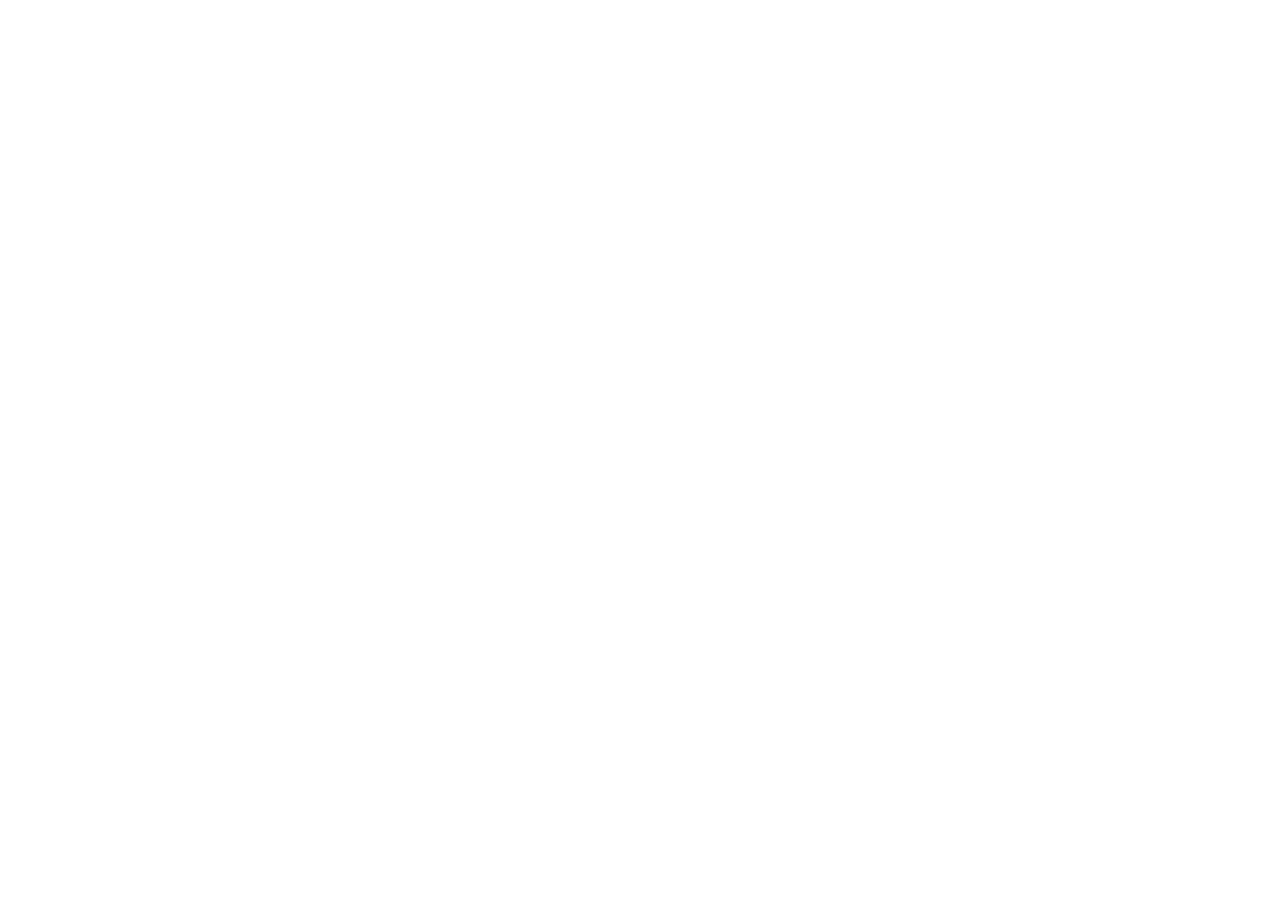
==== index.html @ 95eb8945 "first commit" ====
<!DOCTYPE html>
<html lang="it">
<head>
    <meta charset="UTF-8">
    <meta name="viewport" content="width=device-width, initial-scale=1.0">
    <title>Esercizio n3</title>
</head>
<body>
    
</body>
</html>
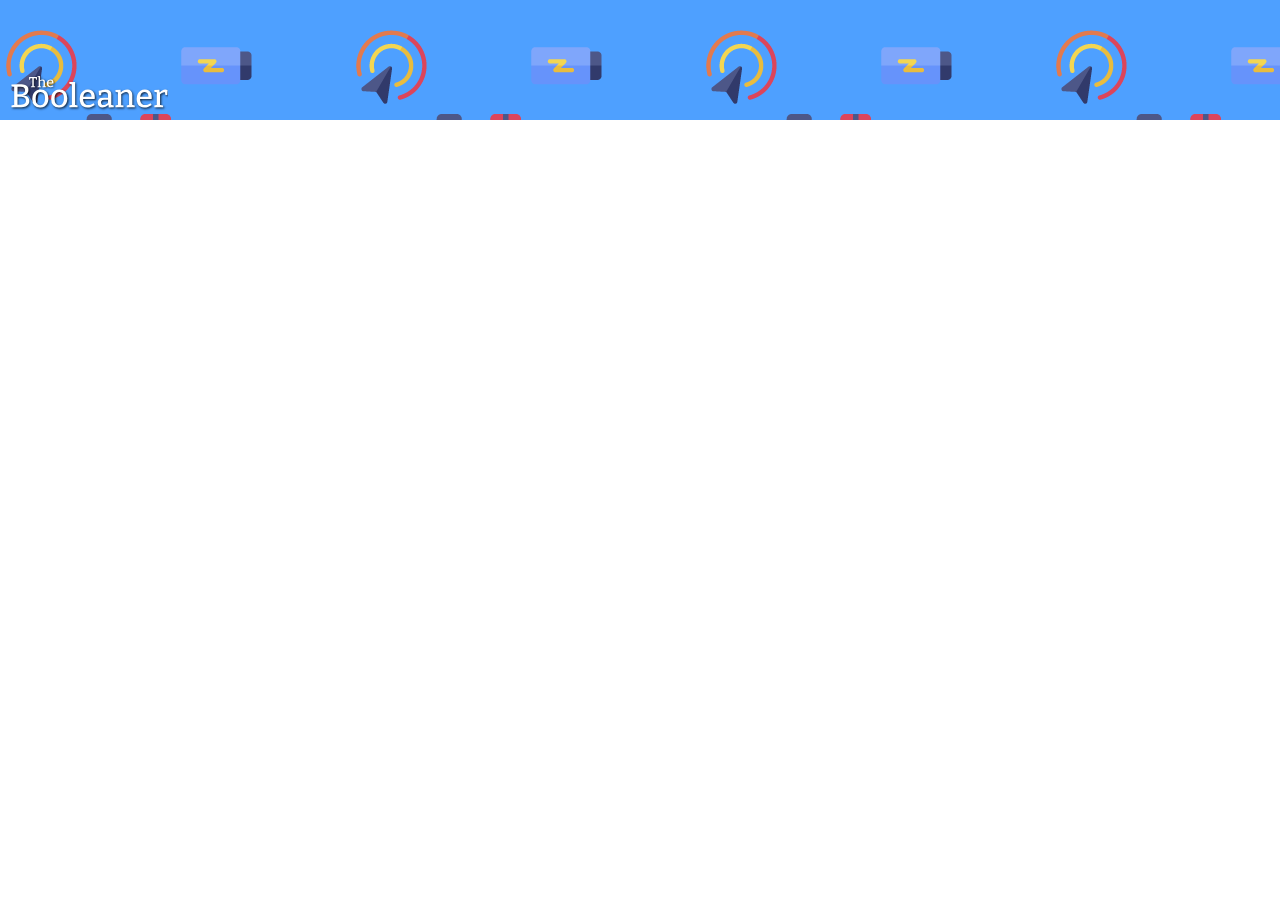
==== commit 404e1da9: "[UPD] Added Head of the page with background and logo" ====
--- a/index.html
+++ b/index.html
@@ -1,11 +1,24 @@
 <!DOCTYPE html>
 <html lang="it">
+
 <head>
     <meta charset="UTF-8">
     <meta name="viewport" content="width=device-width, initial-scale=1.0">
+    <link rel="stylesheet" href="./css/style.css">
     <title>Esercizio n3</title>
 </head>
+
 <body>
-    
+    <!-- HEAD DELLA PAGINA CON LOGO E SFONDO, DA FIXARE PATTERN-->
+    <div class="conteiner">
+        <header>
+            <div class="headerCont">
+                <div class="headerPattern">
+                    <img id="logo" src="./img/logo.svg" alt="Logo - TheBooleaner">
+                </div>
+            </div>
+        </header>
+    </div>
 </body>
+
 </html>--- a/css/style.css
+++ b/css/style.css
@@ -0,0 +1,25 @@
+*{
+    padding: 0;
+    margin: 0;
+    box-sizing: border-box;
+}
+
+.headerCont{
+    background-color: #4EA0FF;
+    height: 120px;
+}
+
+.headerPattern{
+    background-image: url(../img/pattern.png);
+    background-repeat: repeat;
+    height: 120px;
+    width: auto;
+    margin-top: 0;
+}
+
+#logo {
+    height: 60px;
+    width: auto;
+    margin-top: 65px;
+    padding: 10px;
+}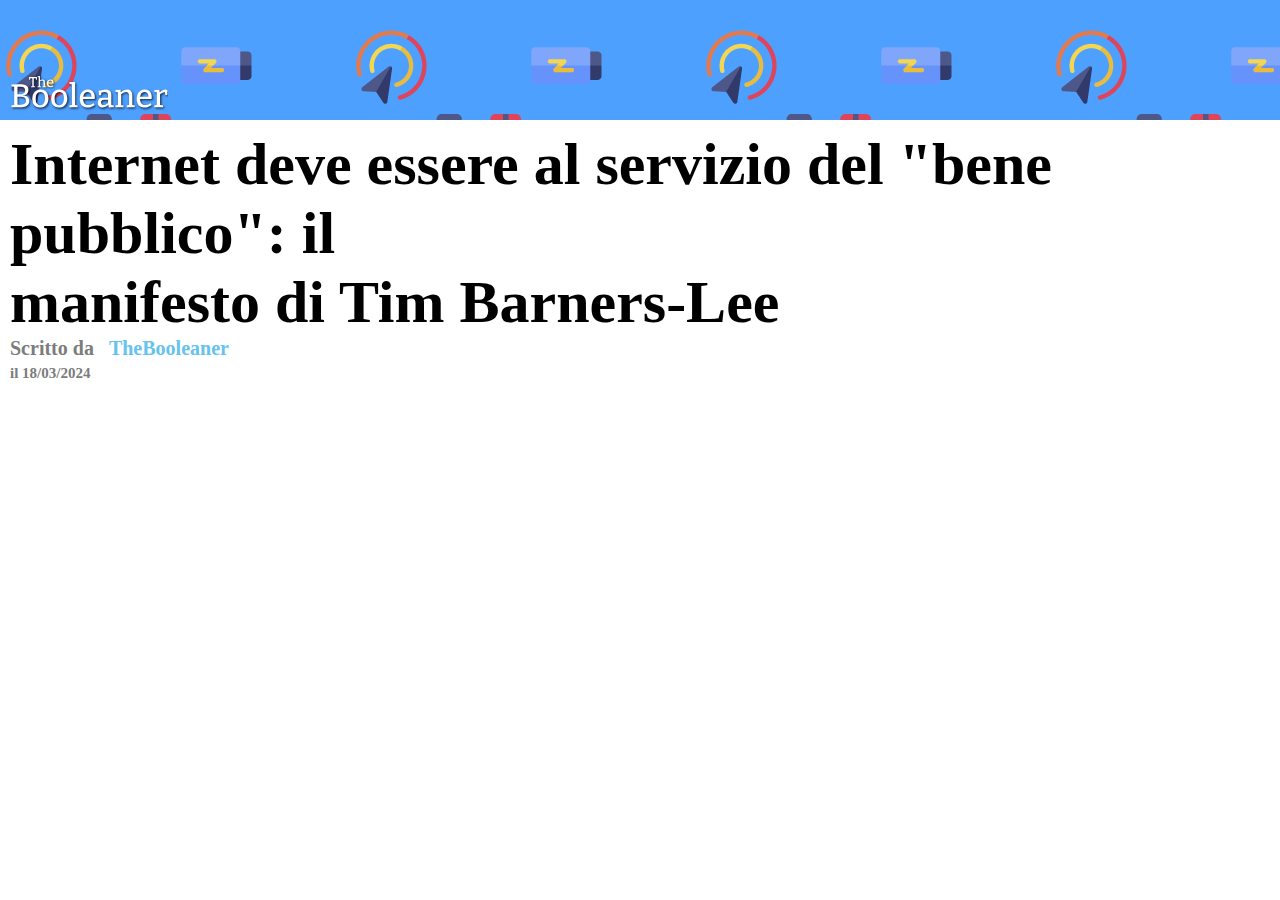
==== commit 8749a0bd: "[UPD] Added section with title, author and article date" ====
--- a/index.html
+++ b/index.html
@@ -18,6 +18,22 @@
                 </div>
             </div>
         </header>
+
+        <main> 
+            <!-- AGGIUNTA SEZIONE CON TITOLO AUTORE E DATA ARTICOLO-->
+            <section>
+                <div class="topInformation">
+                    <h1>Internet deve essere al servizio del "bene pubblico": il <br> manifesto di Tim Barners-Lee</h1>
+                    <div class="botInformaion">
+                        <span class="info">
+                            Scritto da
+                            <span class="author">TheBooleaner <br> </span>
+                            <span class="date"> il 18/03/2024</span>
+                        </span>
+                    </div>
+                </div>
+            </section>
+        </main>
     </div>
 </body>
 
--- a/css/style.css
+++ b/css/style.css
@@ -22,4 +22,30 @@
     width: auto;
     margin-top: 65px;
     padding: 10px;
+}
+.topInformation h1{
+    font-size: 60px;
+    margin-top: 10px;
+    margin-left: 10px;
+}
+
+.info{
+    color: #7C7C7C;
+    font-weight: bold;
+    font-size: 20px;
+    margin-left: 10px;
+}
+
+.author{
+    color: #66C3ED;
+    font-weight: bold;
+    font-size: 20px;
+    margin-left: 10px;
+}
+
+.date{
+    color: #7C7C7C;
+    font-weight: bold;
+    font-size: 15px;
+    margin-left: 10px;
 }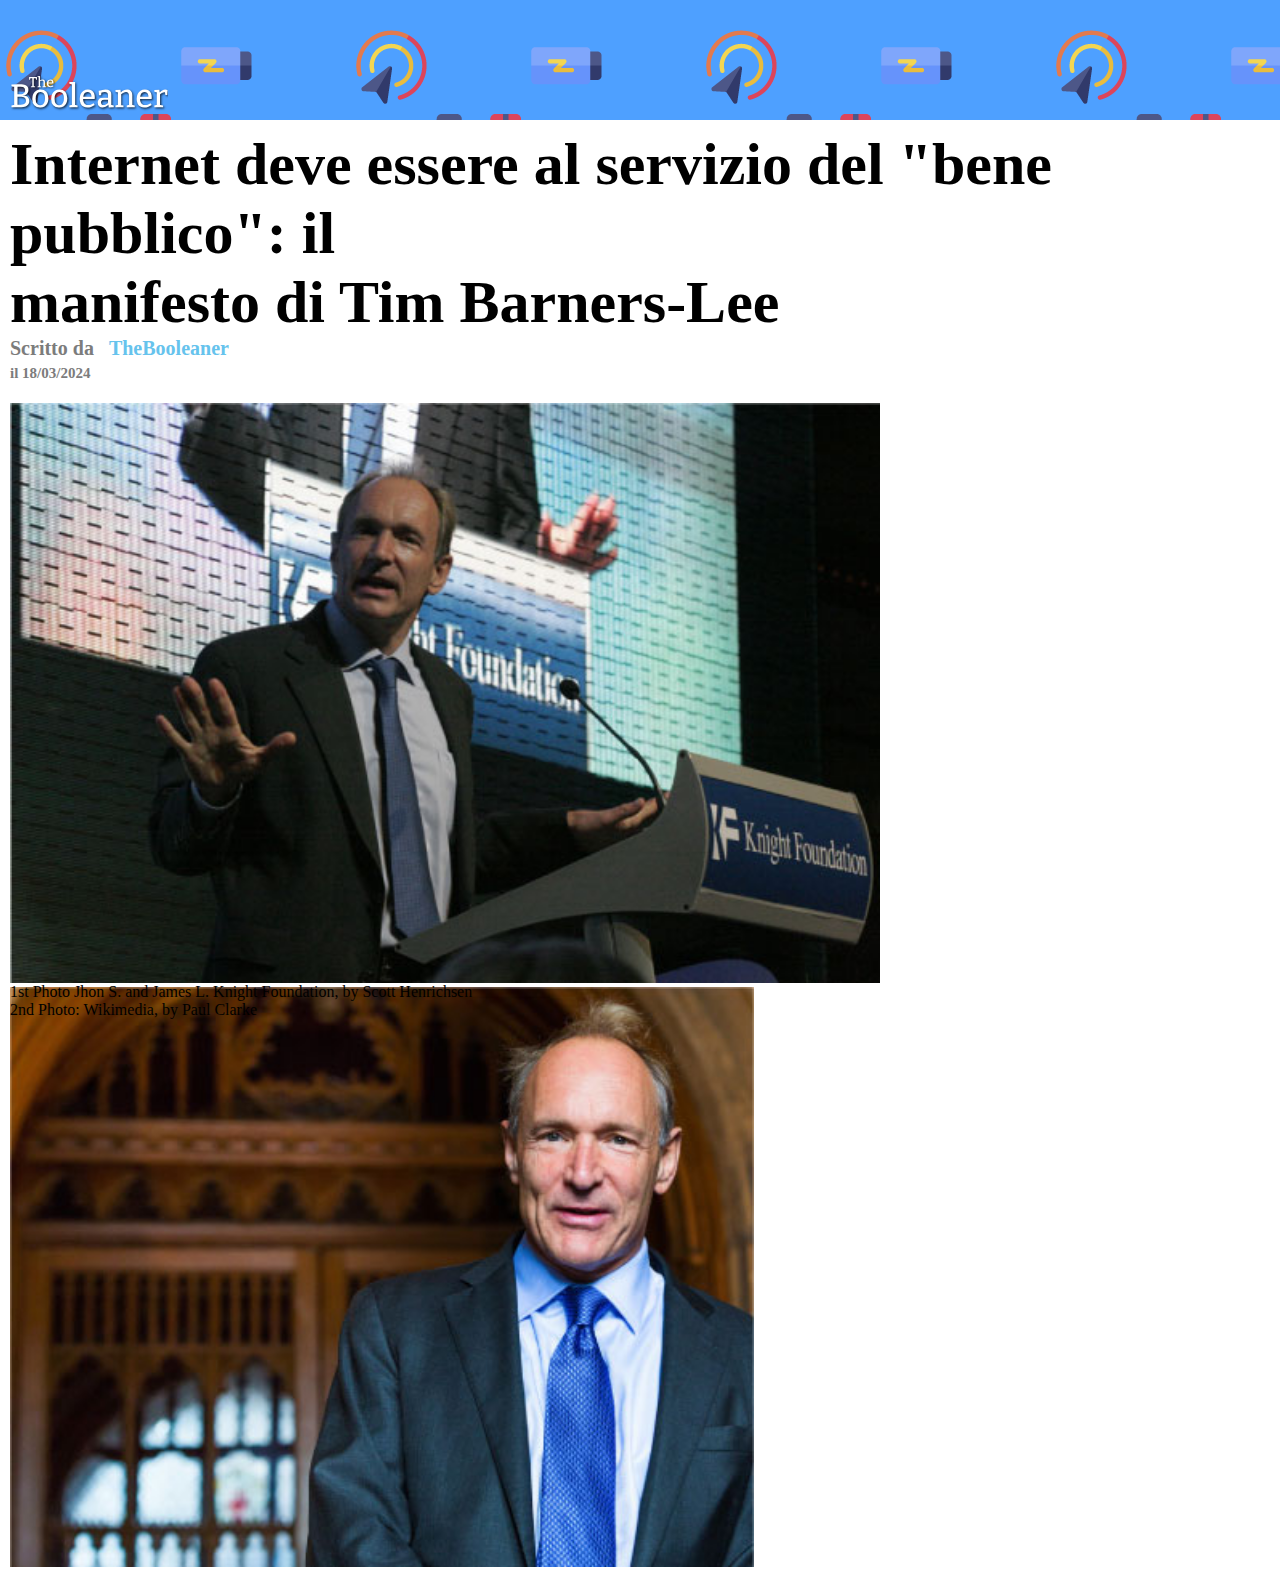
==== commit 8bedc1cb: "[UPD] Added section with photos and description" ====
--- a/index.html
+++ b/index.html
@@ -19,7 +19,7 @@
             </div>
         </header>
 
-        <main> 
+        <main>
             <!-- AGGIUNTA SEZIONE CON TITOLO AUTORE E DATA ARTICOLO-->
             <section>
                 <div class="topInformation">
@@ -33,6 +33,16 @@
                     </div>
                 </div>
             </section>
+                <!-- AGGIUNTA SEZIONE CON FOTO E DESCRIZIONE-->
+                <div class="photoInfo">
+                    <div class="photoSection">
+                        <img class="imgSize" src="./img/tim-1.jpg" alt="Tim foto 1">
+                        <img class="imgSize" src="./img/tim-2.jpg" alt="Tim foto 2">
+                    </div>
+                    <span class="photoDesc">1st Photo Jhon S. and James L. Knight Foundation, by Scott Henrichsen <br></span>
+                    <span class="photoDesc">2nd Photo: Wikimedia, by Paul Clarke</span>
+                </div>
+                
         </main>
     </div>
 </body>
--- a/css/style.css
+++ b/css/style.css
@@ -48,4 +48,23 @@
     font-weight: bold;
     font-size: 15px;
     margin-left: 10px;
+}
+
+.photoInfo{
+    margin-top: 20px;
+}
+
+.photoSection{
+    margin-left: 10px;
+    height: 580px;
+    width: auto;
+}
+
+.imgSize{
+    height: 100%;
+    width: auto;
+}
+
+.photoDesc{
+    margin-left: 10px;
 }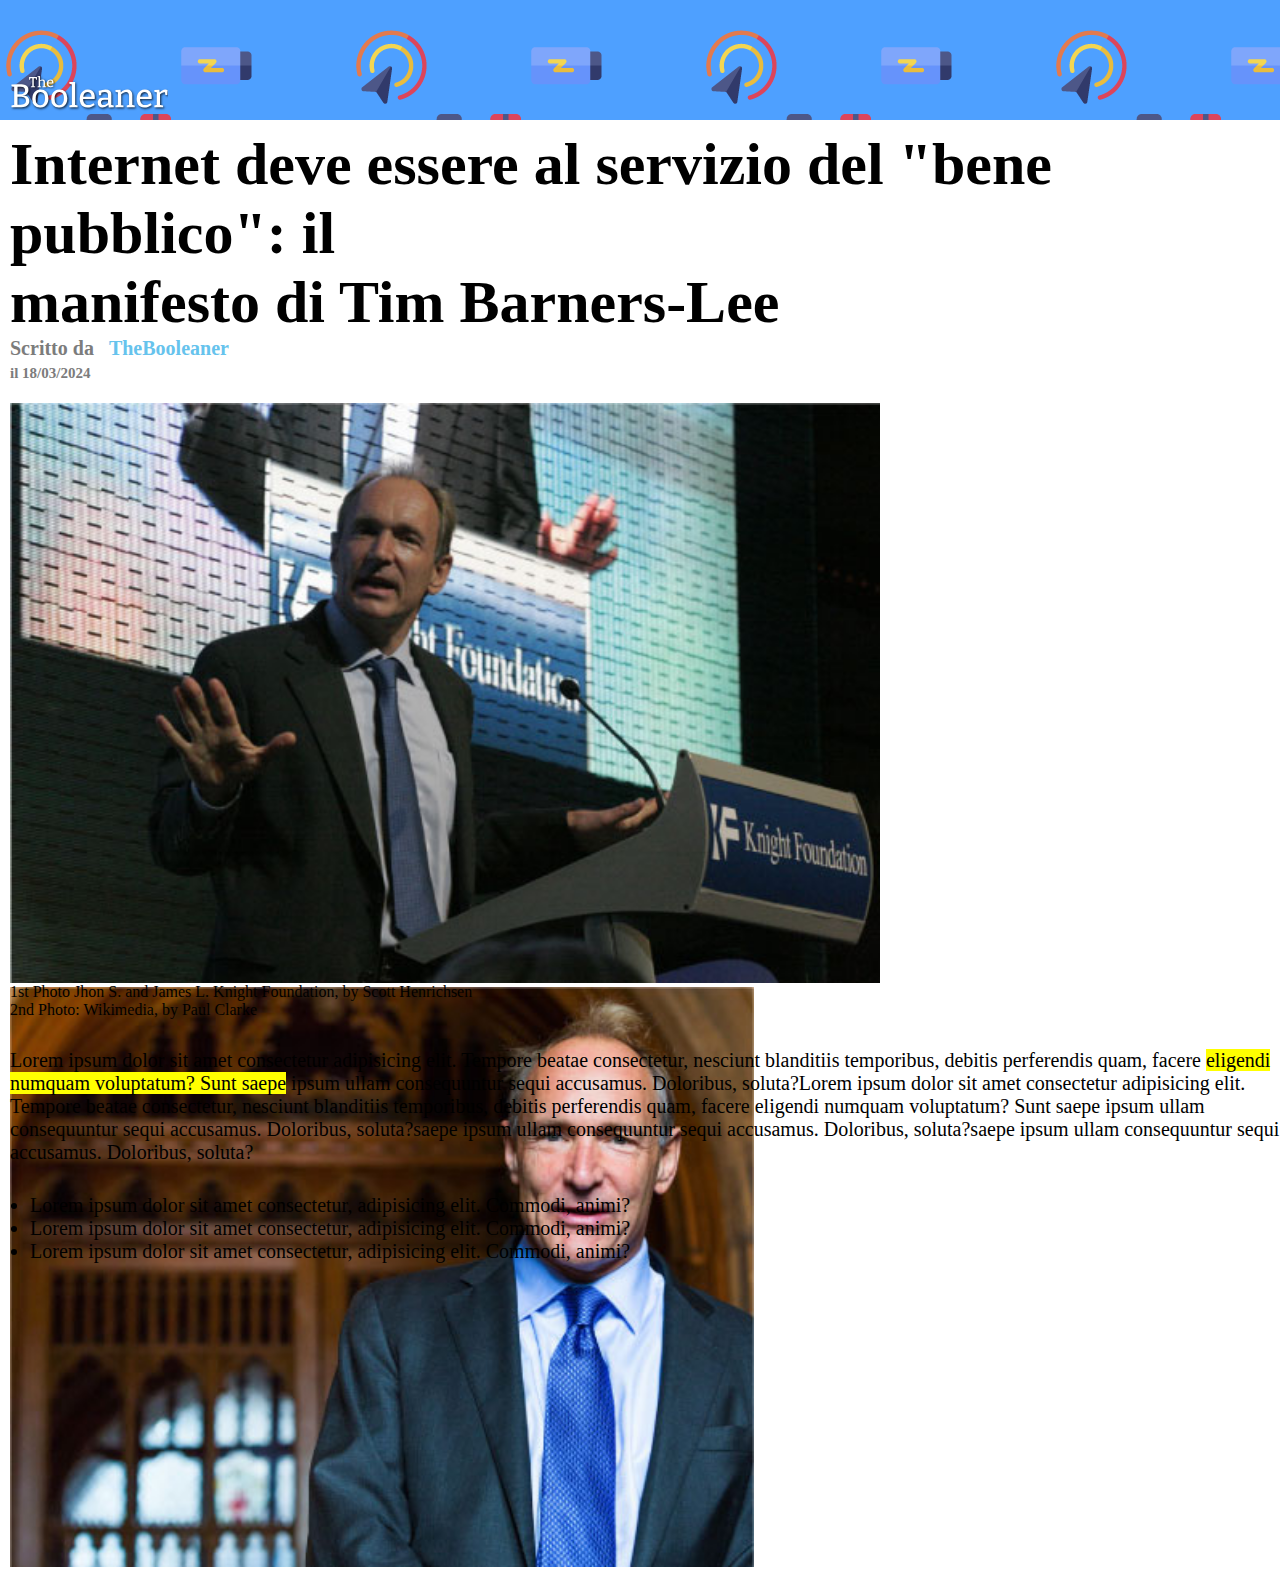
==== commit 99bd4773: "[UPD] Added section with paragraph and unordered list" ====
--- a/index.html
+++ b/index.html
@@ -33,16 +33,39 @@
                     </div>
                 </div>
             </section>
-                <!-- AGGIUNTA SEZIONE CON FOTO E DESCRIZIONE-->
-                <div class="photoInfo">
-                    <div class="photoSection">
-                        <img class="imgSize" src="./img/tim-1.jpg" alt="Tim foto 1">
-                        <img class="imgSize" src="./img/tim-2.jpg" alt="Tim foto 2">
-                    </div>
-                    <span class="photoDesc">1st Photo Jhon S. and James L. Knight Foundation, by Scott Henrichsen <br></span>
-                    <span class="photoDesc">2nd Photo: Wikimedia, by Paul Clarke</span>
+            <!-- AGGIUNTA SEZIONE CON FOTO E DESCRIZIONE-->
+            <div class="photoInfo">
+                <div class="photoSection">
+                    <img class="imgSize" src="./img/tim-1.jpg" alt="Tim foto 1">
+                    <img class="imgSize" src="./img/tim-2.jpg" alt="Tim foto 2">
                 </div>
-                
+                <span class="photoDesc">1st Photo Jhon S. and James L. Knight Foundation, by Scott Henrichsen
+                    <br></span>
+                <span class="photoDesc">2nd Photo: Wikimedia, by Paul Clarke</span>
+            </div>
+
+            <!--AGGIUNTA SEZIONE CON PARAGRAFO E LISTA ARITOLO-->
+            <div class="news">
+                <p>Lorem ipsum dolor sit amet consectetur adipisicing elit. Tempore beatae consectetur, nesciunt
+                    blanditiis temporibus, debitis perferendis quam, facere <mark>eligendi numquam voluptatum? Sunt
+                        saepe</mark> ipsum ullam consequuntur sequi accusamus. Doloribus, soluta?Lorem ipsum dolor sit
+                    amet consectetur adipisicing elit. Tempore beatae consectetur, nesciunt blanditiis temporibus,
+                    debitis perferendis quam, facere eligendi numquam voluptatum? Sunt saepe ipsum ullam consequuntur
+                    sequi accusamus. Doloribus, soluta?saepe ipsum ullam consequuntur sequi accusamus. Doloribus,
+                    soluta?saepe ipsum ullam consequuntur sequi accusamus. Doloribus, soluta?</p>
+
+                <div class="unorderedList">
+                    <ul>
+                        <li>Lorem ipsum dolor sit amet consectetur, adipisicing elit. Commodi, animi?</li>
+                        <li>Lorem ipsum dolor sit amet consectetur, adipisicing elit. Commodi, animi?</li>
+                        <li>Lorem ipsum dolor sit amet consectetur, adipisicing elit. Commodi, animi?</li>
+
+                    </ul>
+                </div>
+            </div>
+
+
+
         </main>
     </div>
 </body>
--- a/css/style.css
+++ b/css/style.css
@@ -67,4 +67,21 @@
 
 .photoDesc{
     margin-left: 10px;
-}+}
+
+.news p{
+    margin-top: 30px;
+    margin-left: 10px;
+    font-size: 20px;
+}
+
+mark {
+    background-color: #FFFF00;
+    color: #000;
+  }
+
+  .unorderedList{
+    margin-top: 30px;
+    margin-left: 30px;
+    font-size: 20px;
+  }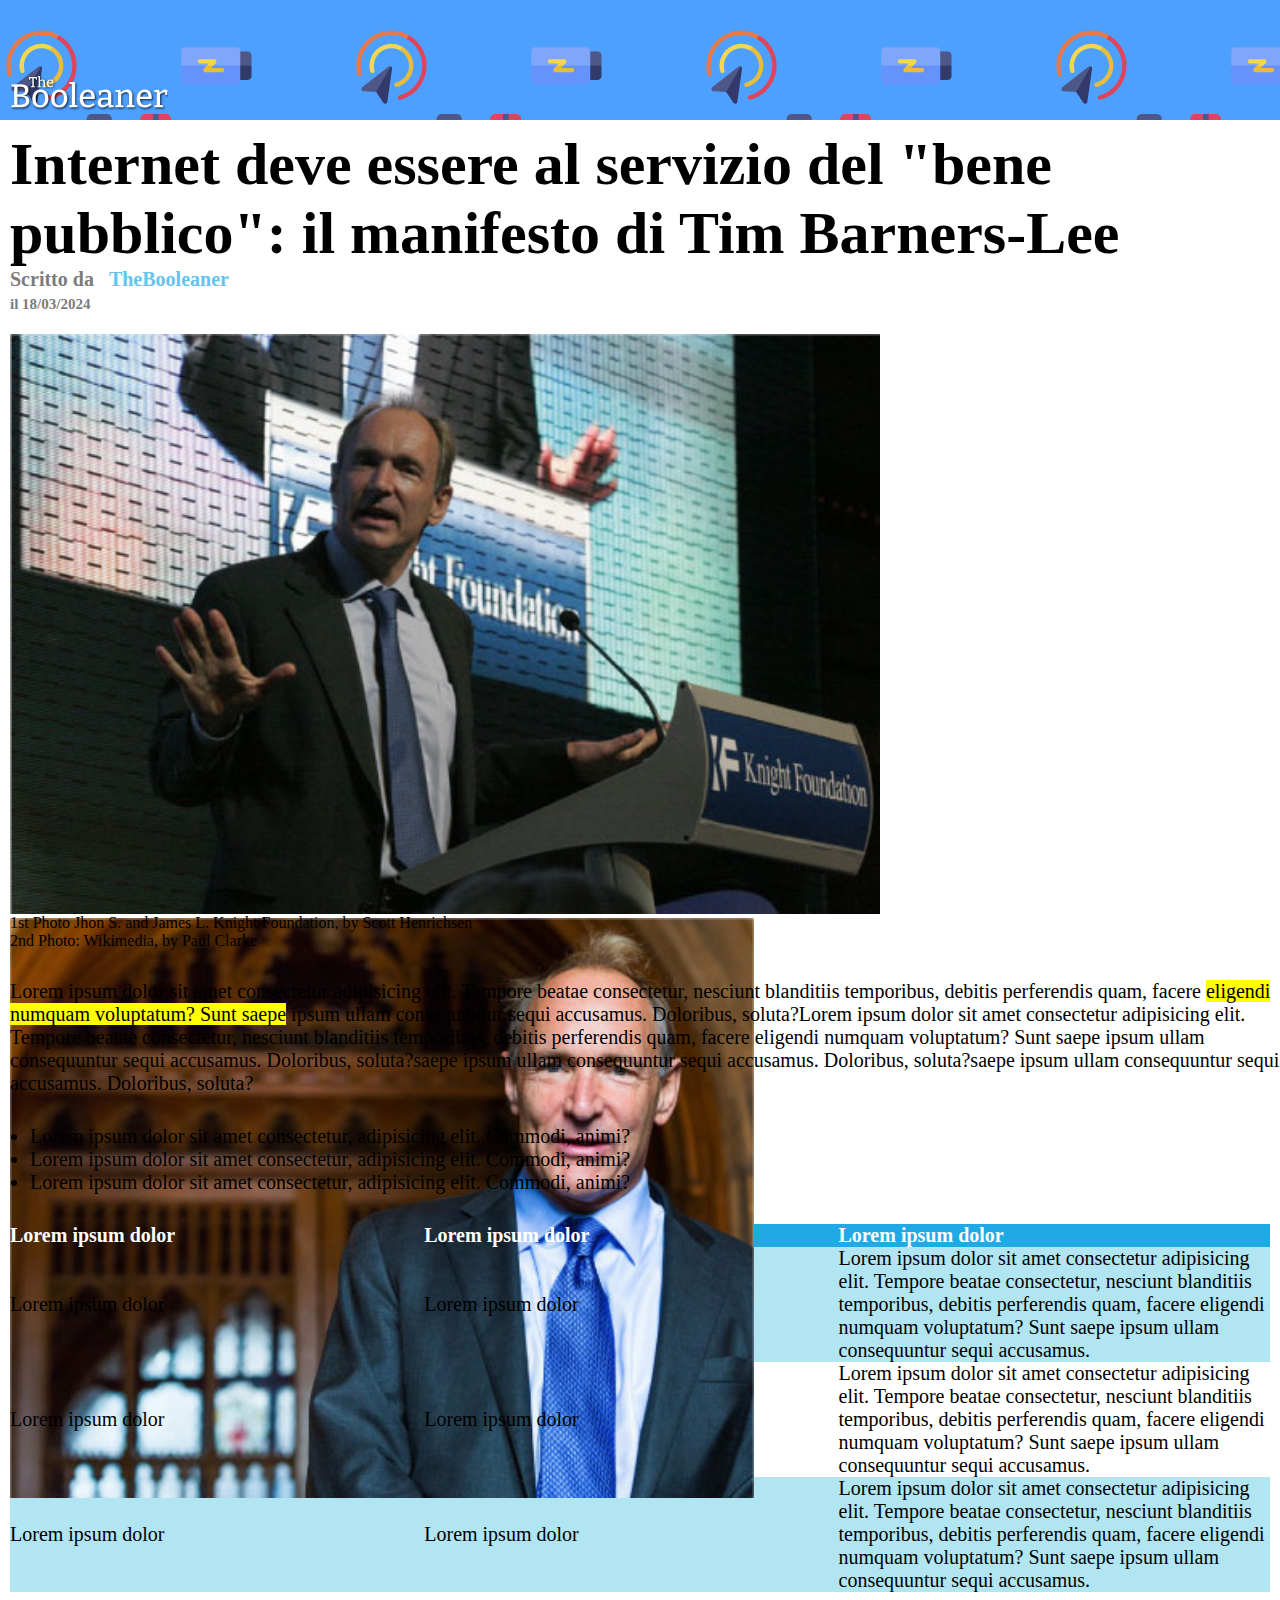
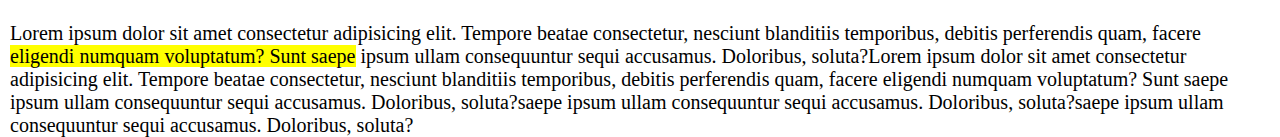
==== commit 335501b0: "[UPD] Added table and table description" ====
--- a/index.html
+++ b/index.html
@@ -23,7 +23,7 @@
             <!-- AGGIUNTA SEZIONE CON TITOLO AUTORE E DATA ARTICOLO-->
             <section>
                 <div class="topInformation">
-                    <h1>Internet deve essere al servizio del "bene pubblico": il <br> manifesto di Tim Barners-Lee</h1>
+                    <h1>Internet deve essere al servizio del "bene pubblico": il manifesto di Tim Barners-Lee</h1>
                     <div class="botInformaion">
                         <span class="info">
                             Scritto da
@@ -63,8 +63,50 @@
                     </ul>
                 </div>
             </div>
+            
+            <!-- AGGIUNTA TABELLA CON DESC-->
+            <div class="tableInfo">
+                <table>
+                    <thead>
+                        <th>Lorem ipsum dolor</th>
+                        <th>Lorem ipsum dolor</th>
+                        <th>Lorem ipsum dolor</th>
+                    </thead>
+                    <tbody>
+                        <td class="tdcolor">Lorem ipsum dolor</td>
+                        <td class="tdcolor">Lorem ipsum dolor</td>
+                        <td class="tdcolor">Lorem ipsum dolor sit amet consectetur adipisicing elit. Tempore beatae consectetur, nesciunt
+                            blanditiis temporibus, debitis perferendis quam, facere eligendi numquam voluptatum? Sunt
+                                saepe ipsum ullam consequuntur sequi accusamus.</td>
+                    </tbody>
+                    <tbody>
+                        <td>Lorem ipsum dolor</td>
+                        <td>Lorem ipsum dolor</td>
+                        <td>Lorem ipsum dolor sit amet consectetur adipisicing elit. Tempore beatae consectetur, nesciunt
+                            blanditiis temporibus, debitis perferendis quam, facere eligendi numquam voluptatum? Sunt
+                                saepe ipsum ullam consequuntur sequi accusamus.</td>
+                    </tbody>
+                    <tbody>
+                        <td class="tdcolor">Lorem ipsum dolor</td>
+                        <td class="tdcolor">Lorem ipsum dolor</td>
+                        <td class="tdcolor">Lorem ipsum dolor sit amet consectetur adipisicing elit. Tempore beatae consectetur, nesciunt
+                            blanditiis temporibus, debitis perferendis quam, facere eligendi numquam voluptatum? Sunt
+                                saepe ipsum ullam consequuntur sequi accusamus.</td>
+                    </tbody>
+                </table>
 
-
+                <!-- DESCRIZIONE TABELLA -->
+                <div class="tableDesc">
+                    <p>Lorem ipsum dolor sit amet consectetur adipisicing elit. Tempore beatae consectetur, nesciunt
+                        blanditiis temporibus, debitis perferendis quam, facere <mark>eligendi numquam voluptatum? Sunt
+                        saepe</mark> ipsum ullam consequuntur sequi accusamus. Doloribus, soluta?Lorem ipsum dolor sit
+                        amet consectetur adipisicing elit. Tempore beatae consectetur, nesciunt blanditiis temporibus,
+                        debitis perferendis quam, facere eligendi numquam voluptatum? Sunt saepe ipsum ullam consequuntur
+                        sequi accusamus. Doloribus, soluta?saepe ipsum ullam consequuntur sequi accusamus. Doloribus,
+                        soluta?saepe ipsum ullam consequuntur sequi accusamus. Doloribus, soluta?</p>
+                </div>
+            </div>
+            
 
         </main>
     </div>
--- a/css/style.css
+++ b/css/style.css
@@ -84,4 +84,31 @@
     margin-top: 30px;
     margin-left: 30px;
     font-size: 20px;
-  }+  }
+
+.tableInfo{
+    margin-top: 30px;
+    margin-left: 10px;
+    margin-right: 10px;
+}
+
+  table{
+    border-collapse: collapse;
+    font-size: 20px;
+  }
+
+  th{
+    color: white;
+    background-color: #20A9E5;
+    text-align: left;
+    width: 600px;
+  }
+
+.tdcolor{
+    background-color: #B1E5F2;
+}
+
+.tableDesc p{
+    margin-top: 30px;
+    font-size: 20px;
+}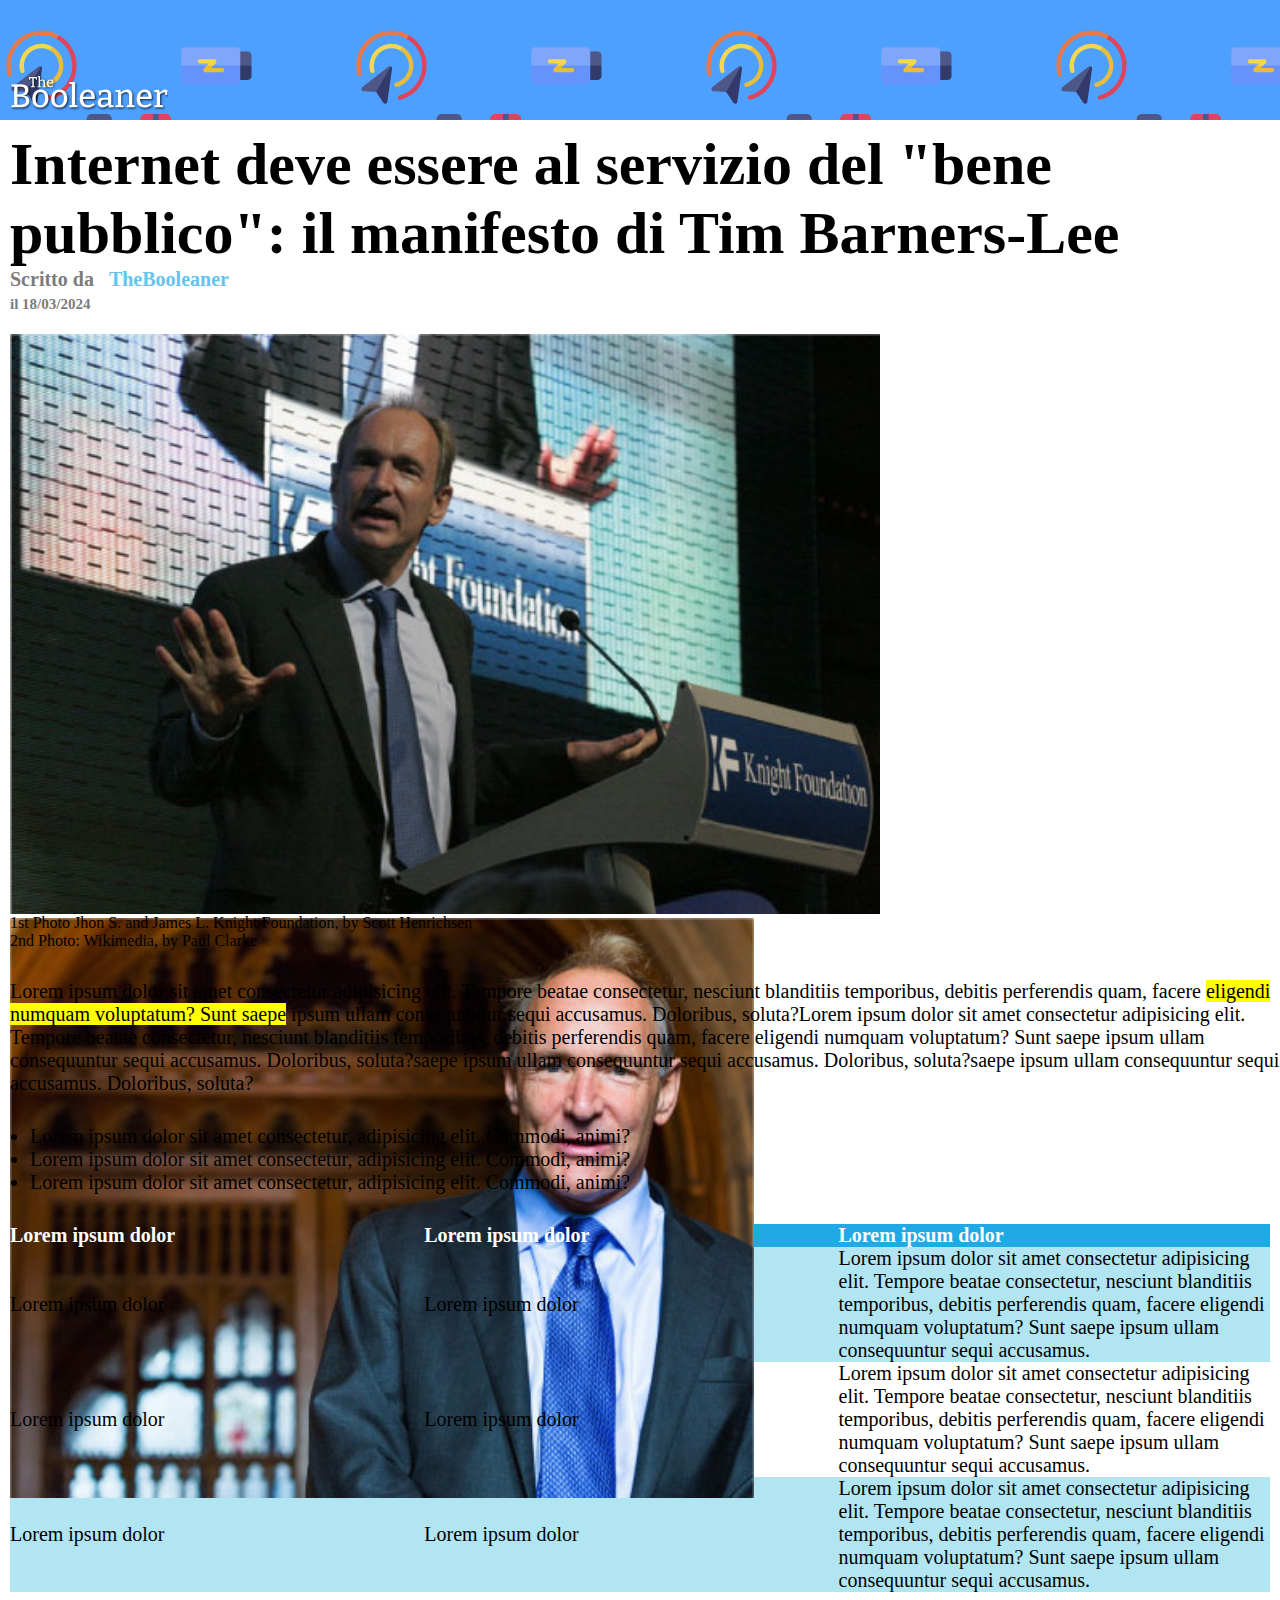
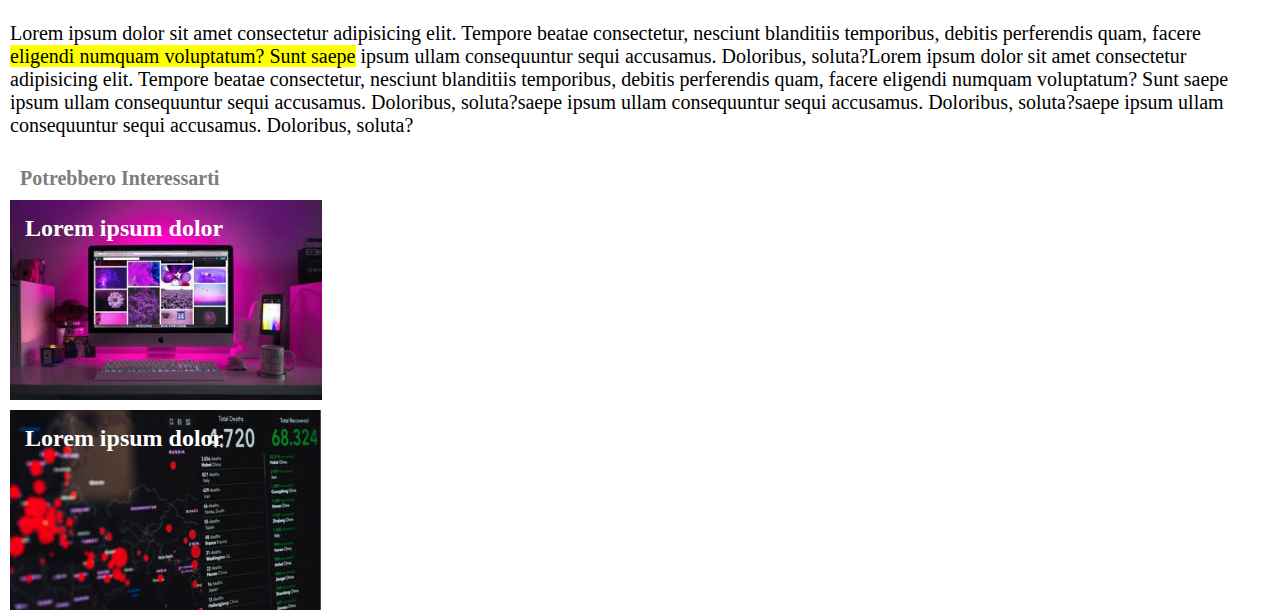
==== commit 33fb9350: "[UPD] Added Recommended Box" ====
--- a/index.html
+++ b/index.html
@@ -107,6 +107,16 @@
                 </div>
             </div>
             
+            <!-- BOX CONSIGLIATI -->
+            <div class="footPage">
+                <span class="info">Potrebbero Interessarti</span>
+                <div class="imageUno">
+                    <h2>Lorem ipsum dolor</h2>
+                </div>
+                <div class="imageDue">
+                    <h2>Lorem ipsum dolor</h2>
+                </div>
+            </div>
 
         </main>
     </div>
--- a/css/style.css
+++ b/css/style.css
@@ -1,15 +1,15 @@
-*{
+* {
     padding: 0;
     margin: 0;
     box-sizing: border-box;
 }
 
-.headerCont{
+.headerCont {
     background-color: #4EA0FF;
     height: 120px;
 }
 
-.headerPattern{
+.headerPattern {
     background-image: url(../img/pattern.png);
     background-repeat: repeat;
     height: 120px;
@@ -23,53 +23,54 @@
     margin-top: 65px;
     padding: 10px;
 }
-.topInformation h1{
+
+.topInformation h1 {
     font-size: 60px;
     margin-top: 10px;
     margin-left: 10px;
 }
 
-.info{
+.info {
     color: #7C7C7C;
     font-weight: bold;
     font-size: 20px;
     margin-left: 10px;
 }
 
-.author{
+.author {
     color: #66C3ED;
     font-weight: bold;
     font-size: 20px;
     margin-left: 10px;
 }
 
-.date{
+.date {
     color: #7C7C7C;
     font-weight: bold;
     font-size: 15px;
     margin-left: 10px;
 }
 
-.photoInfo{
+.photoInfo {
     margin-top: 20px;
 }
 
-.photoSection{
+.photoSection {
     margin-left: 10px;
     height: 580px;
     width: auto;
 }
 
-.imgSize{
+.imgSize {
     height: 100%;
     width: auto;
 }
 
-.photoDesc{
+.photoDesc {
     margin-left: 10px;
 }
 
-.news p{
+.news p {
     margin-top: 30px;
     margin-left: 10px;
     font-size: 20px;
@@ -78,37 +79,60 @@
 mark {
     background-color: #FFFF00;
     color: #000;
-  }
+}
 
-  .unorderedList{
+.unorderedList {
     margin-top: 30px;
     margin-left: 30px;
     font-size: 20px;
-  }
+}
 
-.tableInfo{
+.tableInfo {
     margin-top: 30px;
     margin-left: 10px;
     margin-right: 10px;
 }
 
-  table{
+table {
     border-collapse: collapse;
     font-size: 20px;
-  }
+}
 
-  th{
+th {
     color: white;
     background-color: #20A9E5;
     text-align: left;
     width: 600px;
-  }
+}
 
-.tdcolor{
+.tdcolor {
     background-color: #B1E5F2;
 }
 
-.tableDesc p{
+.tableDesc p {
     margin-top: 30px;
     font-size: 20px;
+}
+
+.footPage {
+    margin-top: 30px;
+    margin-left: 10px;
+}
+
+.imageUno h2{
+    background-image: url(../img/monitor.jpg);
+    height: 200px;
+    background-repeat: no-repeat;
+    margin-top: 10px;
+    color: white;
+    padding: 15px;
+}
+
+.imageDue h2{
+    background-image: url(../img/graph.jpg);
+    height: 200px;
+    background-repeat: no-repeat;
+    margin-top: 10px;
+    color: white;
+    padding: 15px;
 }